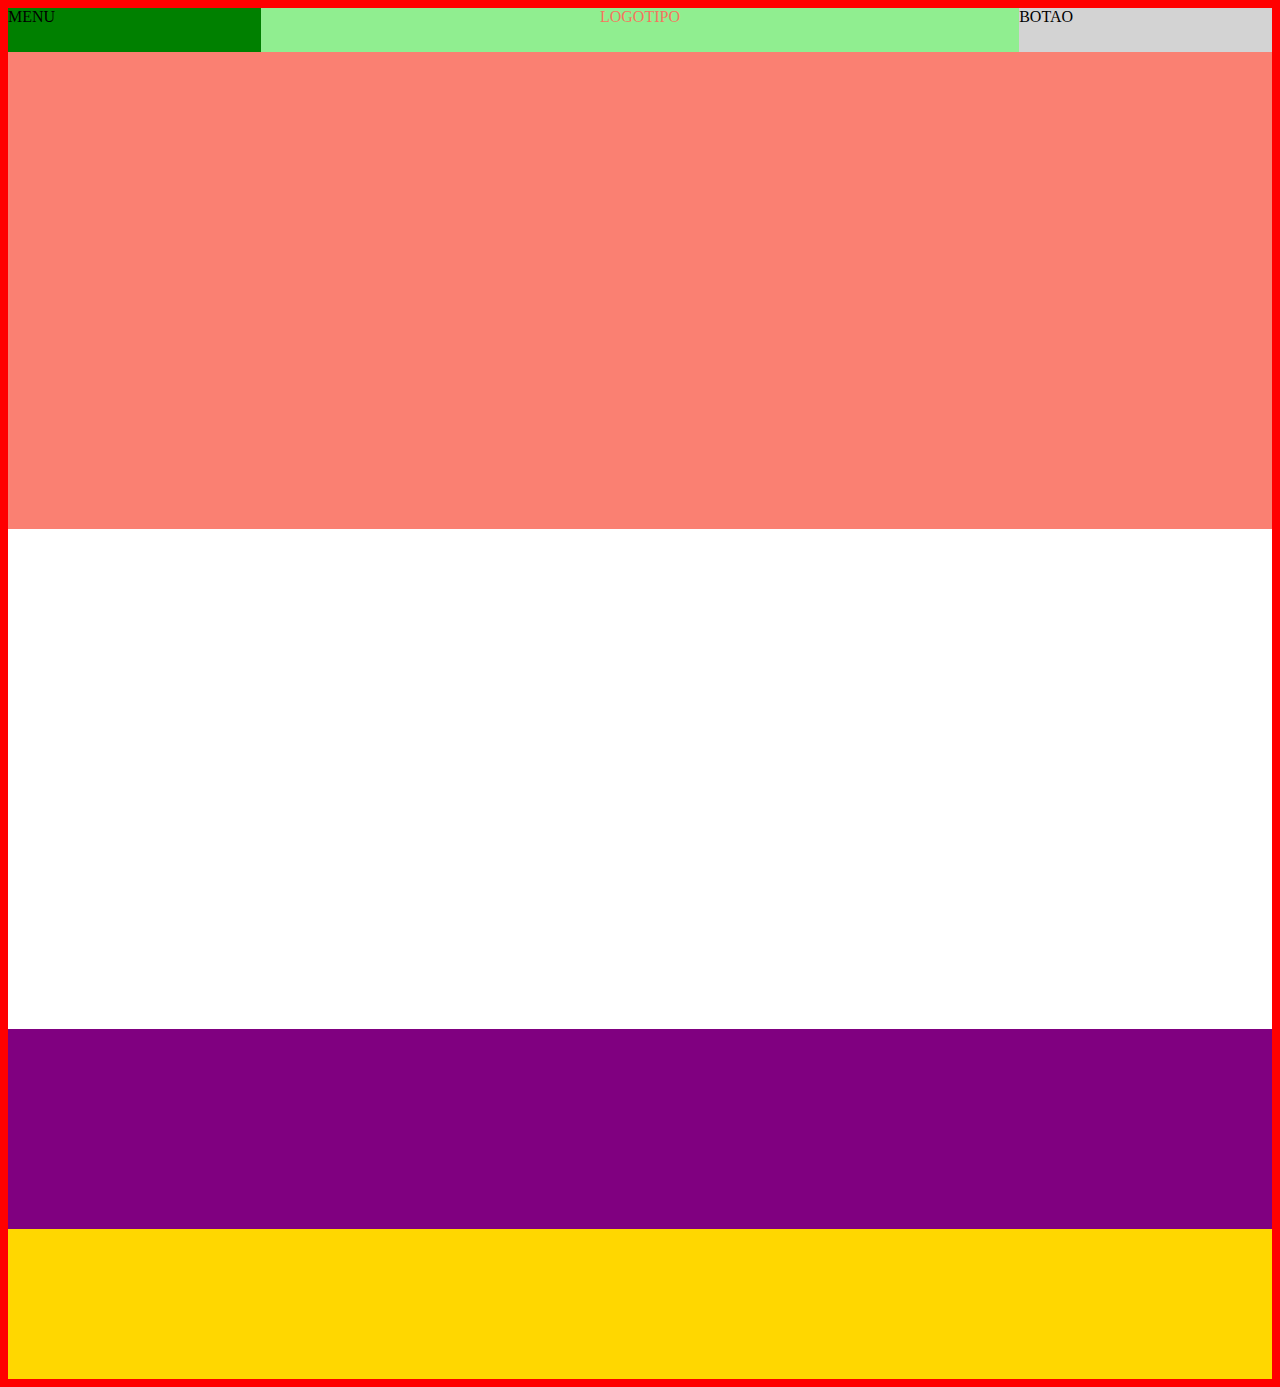
==== exercicio 3/index.html @ ecf73d7a "exercicio 3" ====
<!DOCTYPE html>
<html lang="en">
<head>
    <meta charset="UTF-8">
    <meta http-equiv="X-UA-Compatible" content="IE=edge">
    <meta name="viewport" content="width=device-width, initial-scale=1.0">
    <title>Intensify</title>
    <link rel="stylesheet" href="css/estilos.css">

</head>
<body>

<div class="wrapper">
    
    <header>
       <div class="col-1">
        MENU
       </div> 
       <DIV class="col-2">
        LOGOTIPO
       </DIV>
       <div class="col-3">
        BOTAO
       </div>


    </header>
    <div class="hero">
        

    </div>
    
    <div class="articles">

    </div>

    <div class="highlights">

    </div>

    <div class="latest-news">

    </div>
    <footer>

    </footer>


</div>
    
</body>
</html>
---- exercicio 3/css/estilos.css ----
body{
    background-color: red;
}

.wrapper{
    background-color: yellow;
    width: 100%;
    ;

}
header{
    width:100%;
    height:44px;
    background-color: #ffffffff;
}

.hero{
    width: 100%;
    height:477px;
    background-color: salmon;
}

.articles{
    width: 100%;
    height: 500px;
    background-color: white;
}

.highlights{
    width: 100%;
    height: 200px;
    background-color: purple;
}

.latest-news{
    width: 100%;
    height: 150px;
    background-color:gold ;
}
.col-1{
    width: 20%;
    height: 44px;
    background-color: green;
    float: left;
}

.col-2{
    width: 60%;
    height: 44px;
    background-color: lightgreen;
    float: left;
    text-align: center;
    color: #f6755e;
}

.col-3{
    width: 20%;
    height: 44px;
    background-color: lightgrey;
    float:left
}
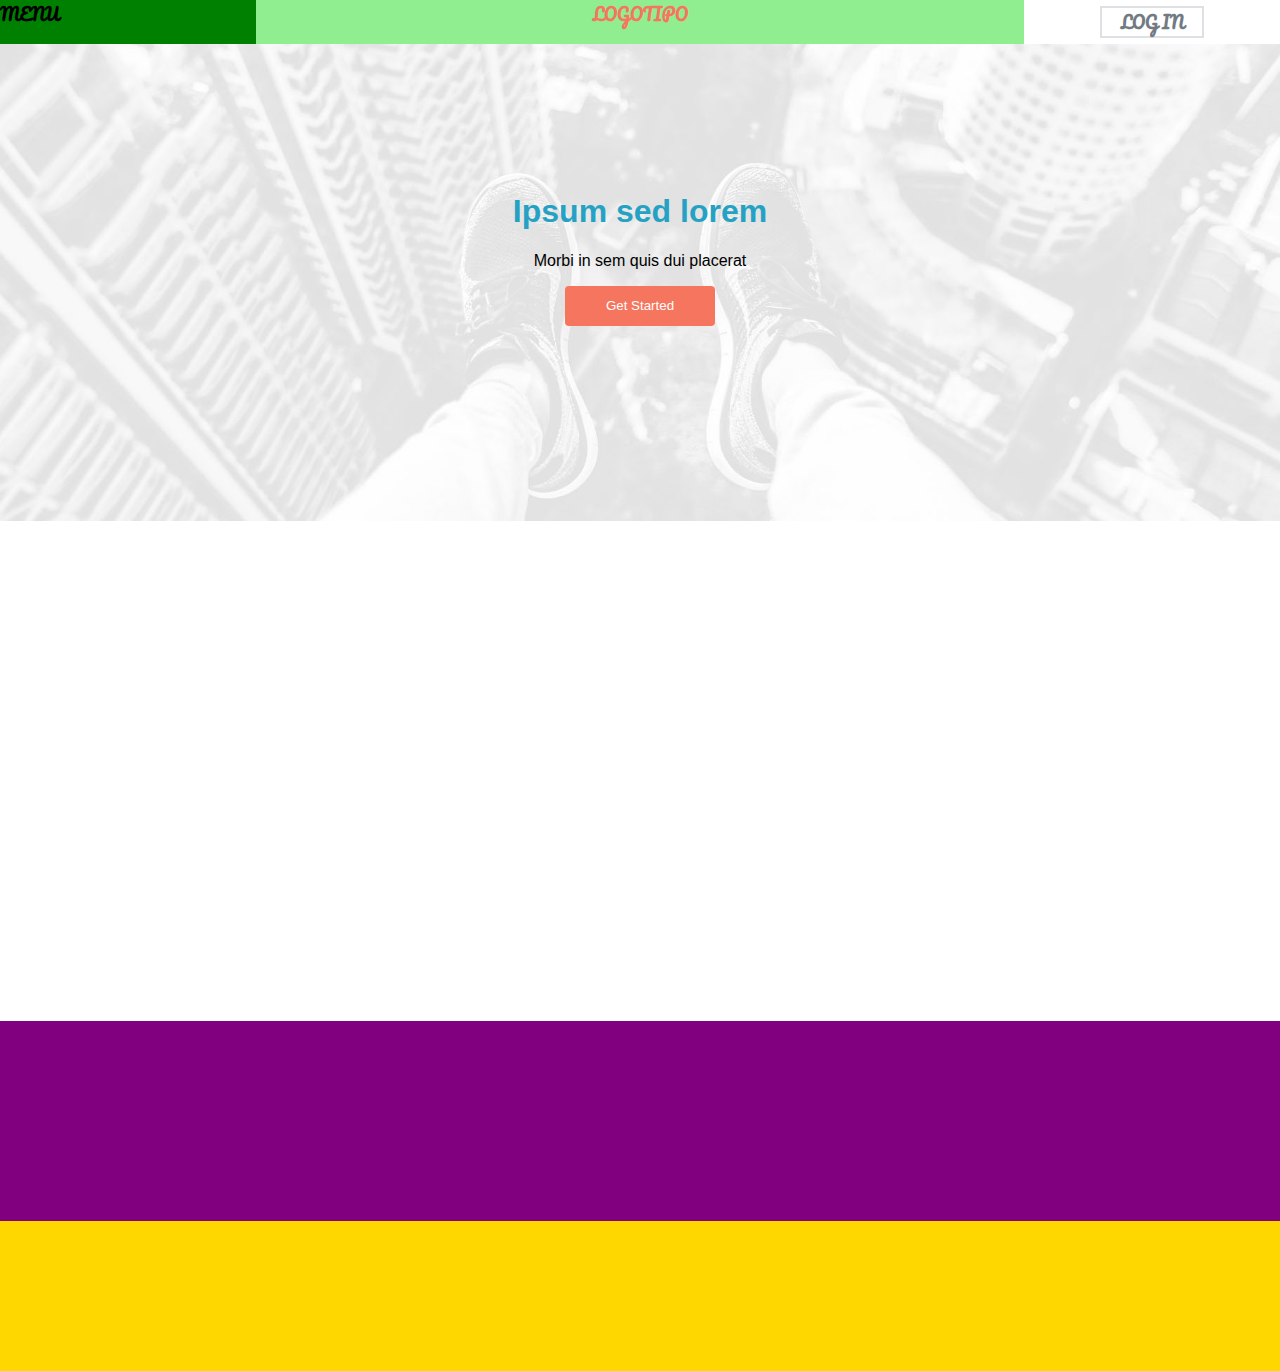
==== commit 294e3389: "exercicio 3 30/11" ====
--- a/exercicio 3/index.html
+++ b/exercicio 3/index.html
@@ -20,16 +20,25 @@
         LOGOTIPO
        </DIV>
        <div class="col-3">
-        BOTAO
+        <a href="http://google.com" target="_blank">
+            Log in
+        </a>
        </div>
 
 
     </header>
     <div class="hero">
-        
-
+        <div class="titulo">
+            <h1>Ipsum sed lorem</h1>
+            <p>
+                Morbi in sem quis dui placerat
+            </p>
+            <button>
+                Get Started
+            </button>
+            
+        </div>
     </div>
-    
     <div class="articles">
 
     </div>
--- a/exercicio 3/css/estilos.css
+++ b/exercicio 3/css/estilos.css
@@ -1,6 +1,18 @@
+@font-face {
+    font-family: pacifico;
+    src:url('../fontes/Pacifico-Regular.ttf');
+}
+
+
+
 body{
-    background-color: red;
+    background: red;
+    font-family: Arial;
+    margin: 0;
+    padding: 0;
+
 }
+    
 
 .wrapper{
     background-color: yellow;
@@ -12,30 +24,85 @@
     width:100%;
     height:44px;
     background-color: #ffffffff;
+    float: left;
+    font-family: 'pacifico';
+    font-weight: bold;
+}
+header .col-3 a{
+    text-transform: uppercase;
+    text-decoration: none;
+    color:#727a82;
+    border: 2px #dee1e3 solid;
+    width: 100px;
+    display: block;
+    text-align: center;
+    margin-left: auto;
+    margin-right: auto;
+    margin-top: 6px;
+
+}
+header .col-3 a:hover{
+background:#dee1e3
+
 }
 
 .hero{
     width: 100%;
     height:477px;
-    background-color: salmon;
+    background:purple url('../images/images/banner.jpg') top center no-repeat;
+    background-size: cover;
+    float: left;
+       
 }
+
+.titulo{
+
+    width: 50%;
+    min-height: 150px;
+    text-align: center;
+margin-left: 25%;
+margin-top: 10%;
+float: left;
+
+}
+
+.titulo h1{
+    color:#25A2C3;
+    
+}
+
+.titulo button{
+    color: white;
+    background-color:  #f6755e;
+    border:none;
+    width: 150px;
+    height: 40px;
+    border-radius: 4px;
+
+
+}
+
+
 
 .articles{
     width: 100%;
     height: 500px;
     background-color: white;
+    float: left;
 }
 
 .highlights{
     width: 100%;
     height: 200px;
     background-color: purple;
+    float: left;
 }
 
 .latest-news{
     width: 100%;
     height: 150px;
     background-color:gold ;
+    float: left;
 }
 .col-1{
     width: 20%;
@@ -56,6 +123,6 @@
 .col-3{
     width: 20%;
     height: 44px;
-    background-color: lightgrey;
+
     float:left
 }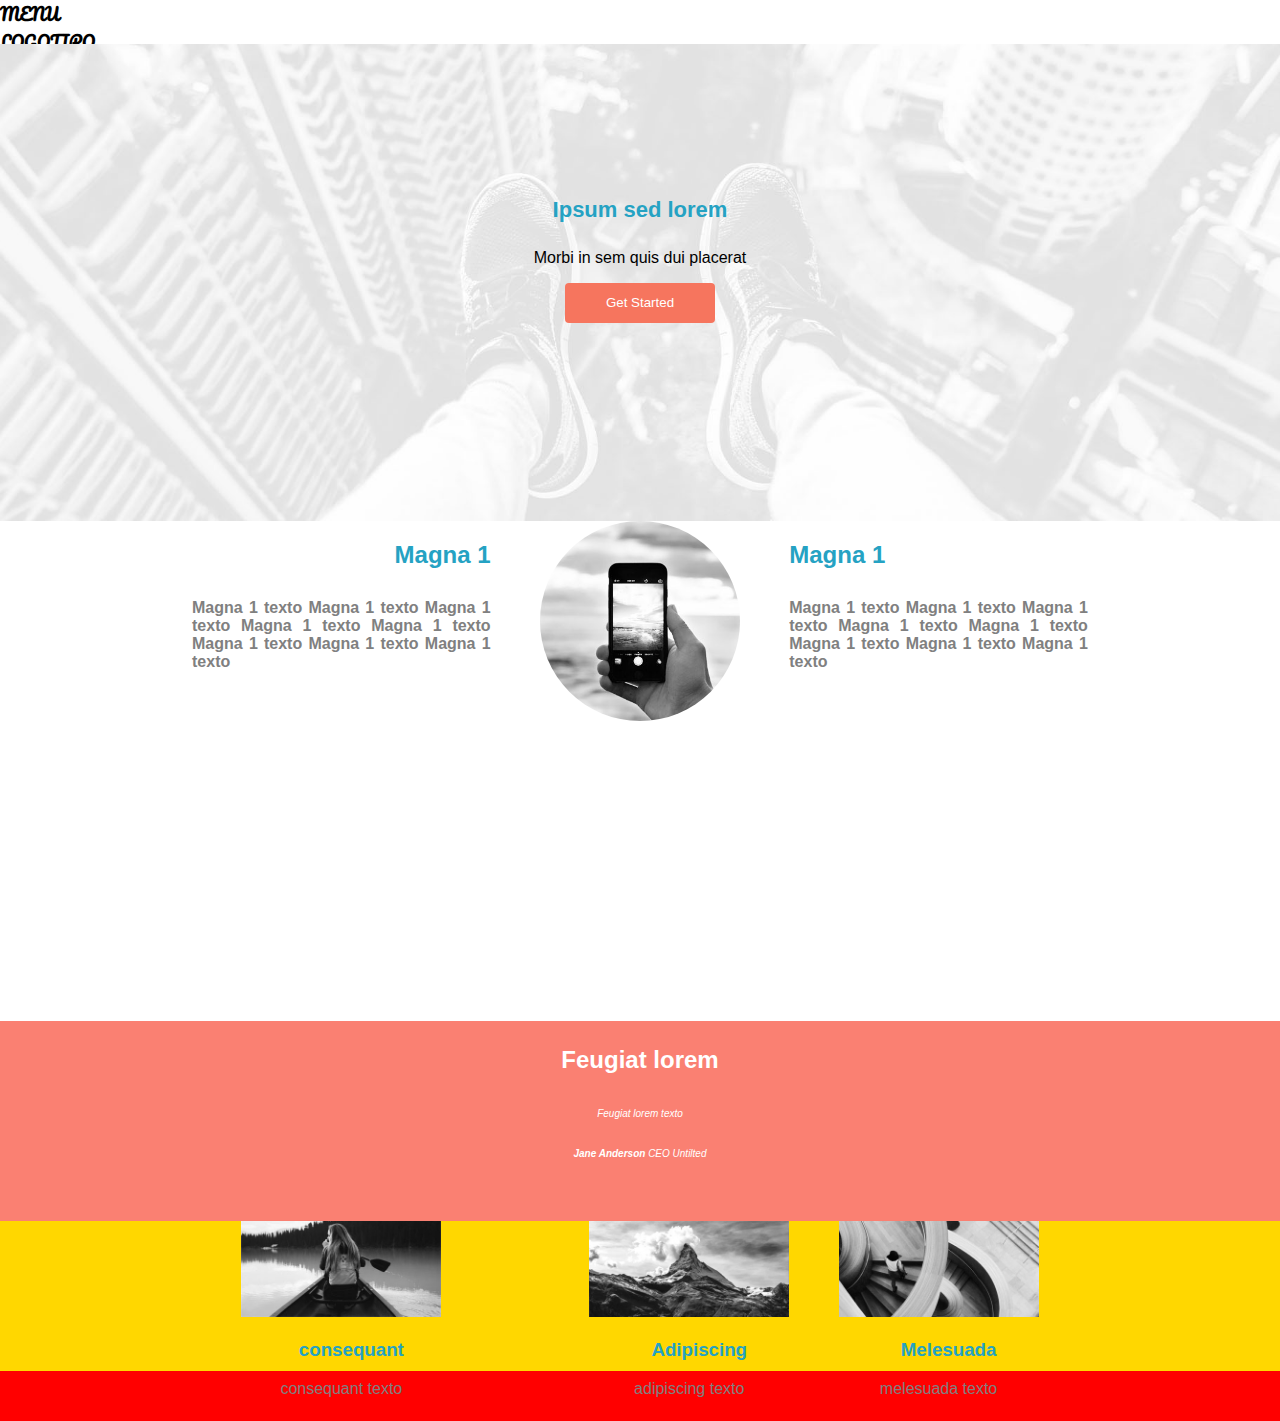
==== commit d05ca51f: "exercicio 3 ACABAR" ====
--- a/exercicio 3/index.html
+++ b/exercicio 3/index.html
@@ -40,14 +40,96 @@
         </div>
     </div>
     <div class="articles">
+        <div class="center-articles">
+            <div class="col1">
+                <div>
+                    <h2>Magna 1</h2>
+                    <p>
+                        Magna 1 texto
+                        Magna 1 texto
+                        Magna 1 texto
+                        Magna 1 texto
+                        Magna 1 texto
+                        Magna 1 texto
+                        Magna 1 texto
+                        Magna 1 texto
+                    </p>
+                </div>
+            </div>
+            <div class="col2">
+                <div class="moldura">
+                  <img src="images/images/pic01.jpg" alt="imagem redonda">
+                </div>
+            </div>
+        
+            <div class="col3">
+                <h2>Magna 1</h2>
+                <p>
+                    Magna 1 texto
+                    Magna 1 texto
+                    Magna 1 texto
+                    Magna 1 texto
+                    Magna 1 texto
+                    Magna 1 texto
+                    Magna 1 texto
+                    Magna 1 texto
+                </p>
+            </div>
 
+        </div>
+
+        
     </div>
 
     <div class="highlights">
+        <div class="titulo2">
+            <h3>Feugiat lorem </h3>
+
+            <p>
+                Feugiat lorem texto
+            </p>
+            <p>
+                <span> Jane Anderson</span>
+                CEO Untilted
+            </p>
+        </div>
 
     </div>
 
     <div class="latest-news">
+        <div class="center-news">
+            <div class="col4">
+                <div>
+                    <div class="newspic">
+                        <img src="images/images/pic02.jpg" alt="imagem quadrada">
+                        <h3>consequant</h3>
+                        <p>
+                        consequant texto
+                        </p>
+                    </div>
+                </div>
+            </div>
+            <div class="col5">
+                <div class="newspic2">
+                    <img src="images/images/pic03.jpg" alt="imagem quadrada">
+                    <h3>Adipiscing</h3>
+                    <p>
+                        adipiscing texto
+                    </p>
+                </div>
+            </div>
+        
+            <div class="col6">
+                <div class="newspic3">
+                    <img src="images/images/pic04.jpg" alt="imagem quadrada">
+                    <h3>Melesuada</h3>
+                    <p>
+                        melesuada texto
+                    </p>
+            </div>
+
+        </div>
+
 
     </div>
     <footer>
--- a/exercicio 3/css/estilos.css
+++ b/exercicio 3/css/estilos.css
@@ -68,7 +68,16 @@
 
 .titulo h1{
     color:#25A2C3;
-    
+    padding: 10px 0;
+    font-size: 22px;
+    
+}
+
+.hero-content p{
+    font-size: 20px;
+    line-height: 30px;
+    margin-bottom: 10px;
+    margin-top: 10px;
 }
 
 .titulo button{
@@ -91,12 +100,85 @@
     float: left;
 }
 
+.articles .center-articles{
+    width: 70%;
+    height: 500px;
+    margin: auto;
+    
+}
+.articles .col1,
+.articles .col2,
+.articles .col3{
+    width:33.33%;
+    float: left;
+}
+.articles .col1 h2,
+.articles .col3 h2{
+    color:#25A2C3;
+    font-weight: bold;
+    text-align: right;
+    margin-bottom: 30px;
+}
+.articles .col1 p,
+.articles .col3 p{
+    color:grey;
+    font-weight: bold;
+    text-align: right;
+    margin-bottom: 30px;
+    text-align: justify;
+    
+}
+.center-articles .col2 .moldura{
+    width: 200px;
+    height:200px;
+    background:black;
+    margin: 0 auto;
+    border-radius: 100%;
+    overflow:hidden;
+}
+.center-articles .col2 .moldura img{
+    width:100%
+}
+.articles .col3 h2{
+    text-align: left;
+}
+
+.center-articles .col1 div
+.center-articles.col3 div{
+    width:70%;
+    float:right;
+    margin-bottom: 20px;
+}
+
+
 .highlights{
     width: 100%;
     height: 200px;
-    background-color: purple;
-    float: left;
-}
+    background-color: salmon;
+    float: left;
+    color: white;
+}
+
+.titulo2{
+    font-size: 10px;
+    line-height: 30px;
+    margin-bottom: 10px;
+    margin-top: 10px;
+    font-style: italic;
+    text-align: center;
+}
+
+.titulo2 h3{
+    font-size: 24px;
+    font-weight: bold;
+    font-style: normal;
+}
+
+.titulo2 span{
+    font-weight: bold;
+}
+
+
 
 .latest-news{
     width: 100%;
@@ -104,25 +186,77 @@
     background-color:gold ;
     float: left;
 }
-.col-1{
-    width: 20%;
-    height: 44px;
-    background-color: green;
-    float: left;
-}
-
-.col-2{
-    width: 60%;
-    height: 44px;
-    background-color: lightgreen;
-    float: left;
-    text-align: center;
-    color: #f6755e;
-}
-
-.col-3{
-    width: 20%;
-    height: 44px;
-
-    float:left
+
+ .center-news{
+    width: 70%;
+    margin:0 auto;
+    
+}
+.latest-news .col4,
+.latest-news .col5,
+.latest-news .col6{
+    width:33.33%;
+    float: left;
+   
+}
+
+    
+
+.latest-news .col4 h3,
+.latest-news .col5 h3,
+.latest-news .col6 h3{
+    color:#25A2C3;
+    font-weight: bold;
+    text-align: center;
+    margin-bottom: 0 auto;
+    padding-left: 20px;
+}
+
+
+.latest-news .col4 p,
+.latest-news .col5 p,
+.latest-news .col6 p{
+    color:grey;
+    font-weight: normal;
+    text-align: center;
+    margin-bottom: 30px;
+    
+    
+}
+.center-news .col4 .newspic{
+    width: 200px;
+    height:200px;
+    margin: 0 auto;
+    overflow:hidden;
+}
+.center-news .col4 .newspic img{
+    width:100%
+}
+
+.center-news .col5 .newspic2{
+    width: 200px;
+    height:200px;
+    margin: 0 auto;
+    overflow:hidden;
+}
+.center-news .col5 .newspic2 img{
+    width:100%
+}
+
+.center-news .col6 .newspic3{
+    width: 200px;
+    height:200px;
+    margin: 0 auto;
+    overflow:hidden;
+}
+.center-news .col6 .newspic3 img{
+    width:100%
+}
+
+.center-news .col5 div,
+.center-news.col6 div{
+    width:70%;
+    float:right;
+    margin-bottom: 20px;
+    margin-left: auto;
 }